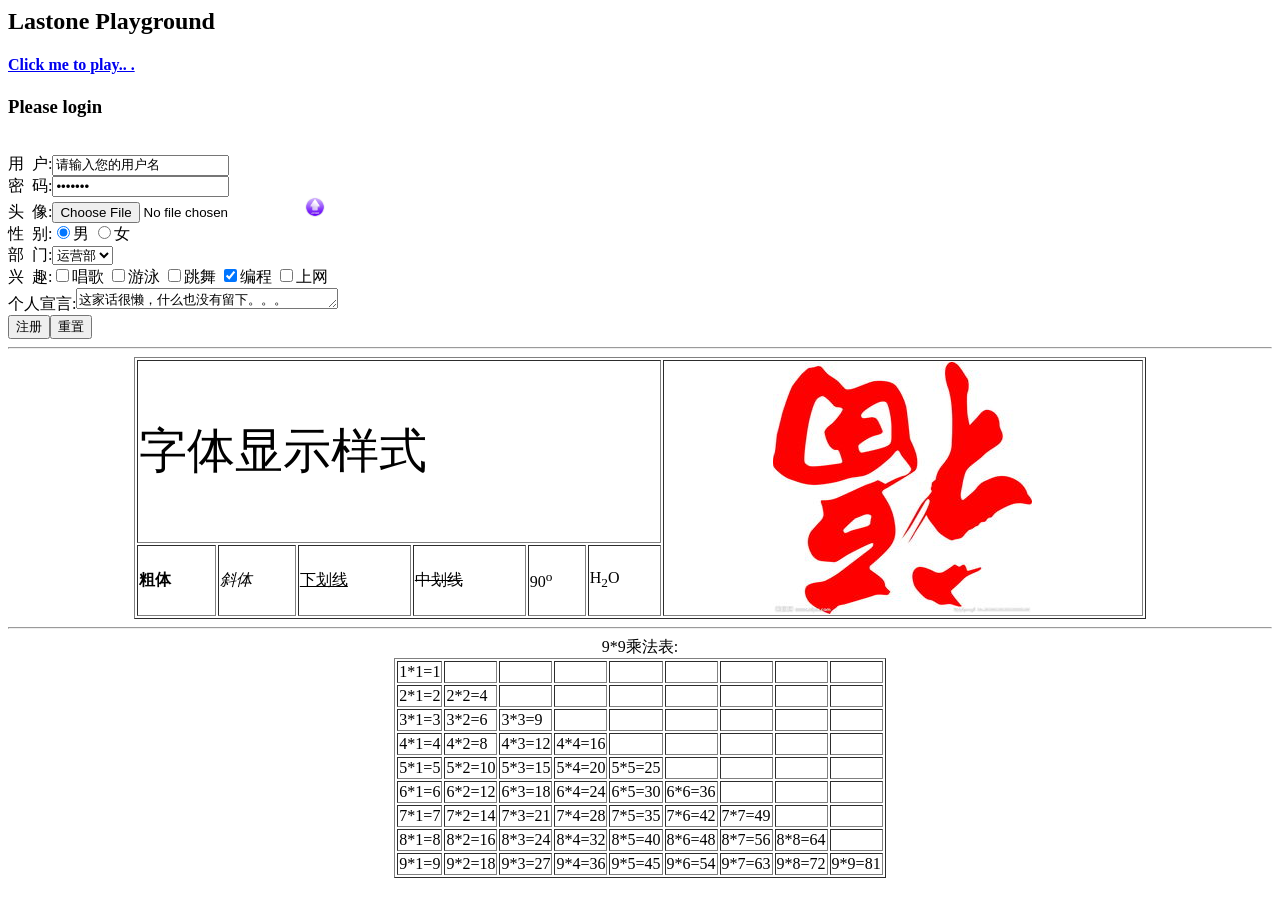
==== web/index.html @ 2108d553 "checkout a dev branch" ====
<hmtl>
<head>
	<meta charset="UTF-8">
	<title>Lastone backyard</title>
	<!--<script language="JavaScript">
		alert("Welcome home^^");
	</script>-->
</head>
<body>
	<script language="JavaScript">
		document.write("<h2>Lastone Playground</h2>");
	</script>

	<h4><a href="http://www.lastone.net">Click me to play..	.</a></h4>

	<h3>Please login</h3>
	
	<form name="personinfo" action="" method="post">
		<input type="hidden" name="uid" value="No." size="2" maxlength="9"><br>
		用&nbsp;&nbsp;户:<input type="text" name="username" value="请输入您的用户名"><br>
		密&nbsp;&nbsp;码:<input type="password" name="password" value="请输入您的密码"><br>
		头&nbsp;&nbsp;像:<input type="file" name="avatar"></file><input type="image" name="upload" src="upload.jpg" width="20" height="20"><br>
		性&nbsp;&nbsp;别:<input type="radio" name="gender" value="male" checked>男
				 <input type="radio" name"gender" value="female">女<br>
		部&nbsp;&nbsp;门:<select name="dept">
					<option value="tech">技术部</option>
					<option value="operation" selected>运营部</option>
					<option value="bussiness">经营部</option>
				 </select><br>
		兴&nbsp;&nbsp;趣:<input type="checkbox" name="inst" value="sign">唱歌
				 <input type="checkbox" name="inst" value="swim">游泳
				 <input type="checkbox" name="inst" value="dance">跳舞
				 <input type="checkbox" name="inst" value="program" checked>编程
				 <input type="checkbox" name="inst" value="surfing">上网<br>
		个人宣言:<textarea name="note" cols="30" rows="1">这家话很懒，什么也没有留下。。。</textarea><br>
		<input type="submit" value="注册"><input type="reset" value="重置">
	<form/>

	<hr>
	<!--这是一条注释，也是一个分割线-->
	<center>
		<table border="1" width="80%">
			<tr>
				<td colspan="6">
					<font size="15">字体显示样式</font>
				</td>
				<td rowspan="2">
					<center>
					<img src="fu.jpg">
					</center>
				</td>
			</tr>
			<tr>
				<td><b>粗体</b></td>
				<td><i>斜体</i></td>
				<td><u>下划线</u></td>
				<td><s>中划线</s></td>
				<td>90<sup>o</sup></td>
				<td>H<sub>2</sub>O</td>
			</tr>
		</table>
	</center>
	<hr>
	<center>
	9*9乘法表:<br>
	<script language="JavaScript" src="multiple.js">
	</script>
	</center>
</body>
</html>
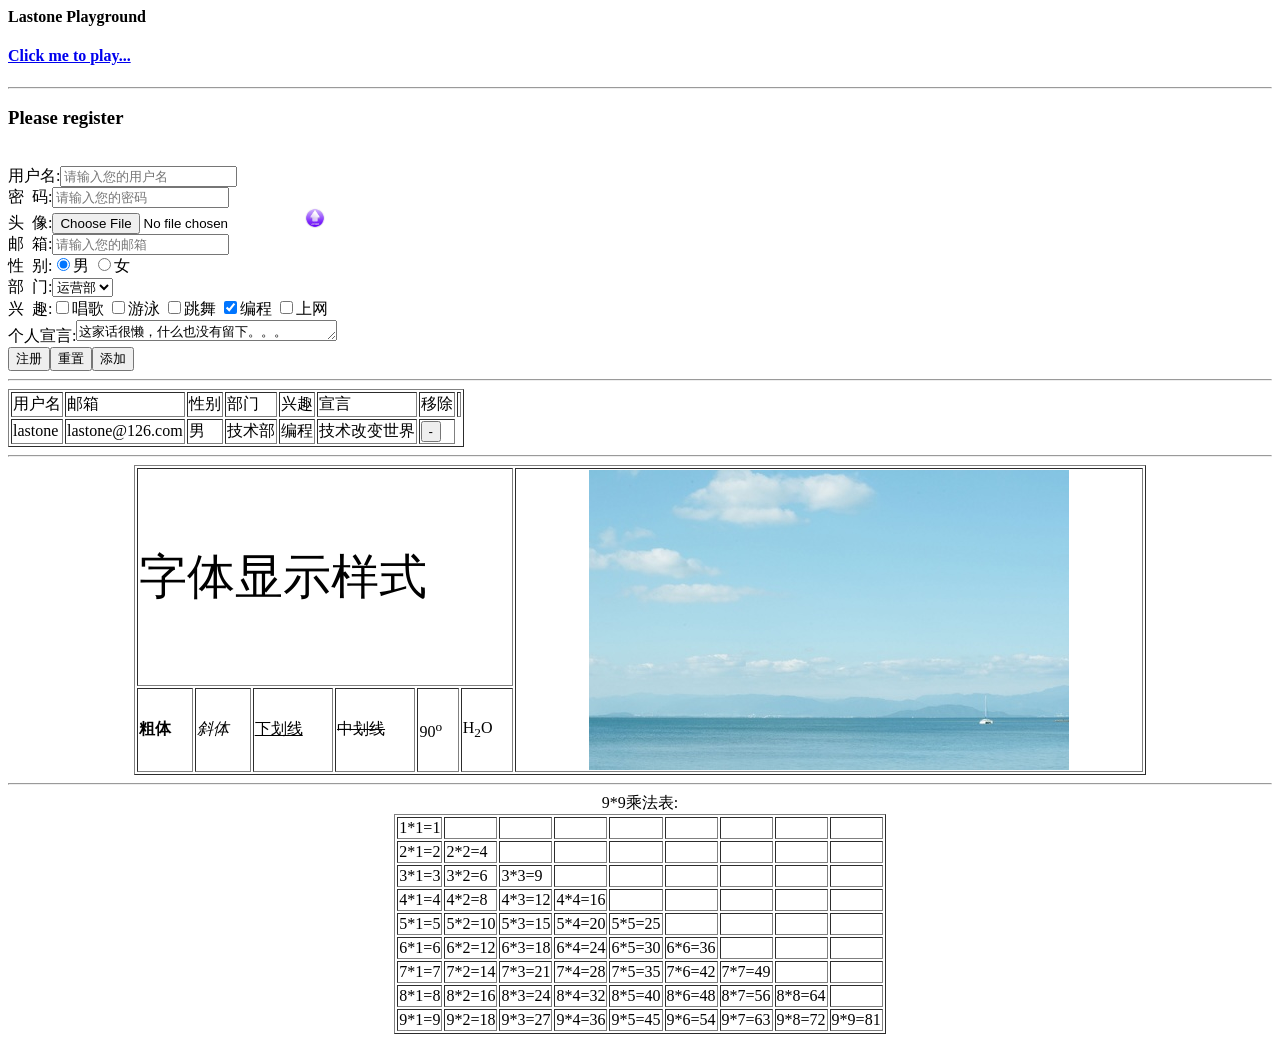
==== commit 96dfff58: "dubug js" ====
--- a/web/index.html
+++ b/web/index.html
@@ -2,27 +2,88 @@
 <head>
 	<meta charset="UTF-8">
 	<title>Lastone backyard</title>
-	<!--<script language="JavaScript">
-		alert("Welcome home^^");
-	</script>-->
-</head>
-<body>
+	
 	<script language="JavaScript">
-		document.write("<h2>Lastone Playground</h2>");
+		function sayHi(){
+			alert("Welcome home^^");
+		}
+		function sayBye(){
+			alert("Bye...");
+		}
+		<!--窗口重定向-->
+		function gotoPlay(url){
+			//alert("Goto:"+url);
+			window.location=url;
+		}
+		function openWindow(url){
+			window.open(url,"Play","width=470,height=150,scrollbars=yes,resizable=no");
+		}
+
+		function validateEmail(form){
+			var value=form.email.value;
+			if(!/^\w+@\w+.\w+$/.test(value)){
+				alert("Email格式不正确，请重新输入");
+				form.email.focus();
+				form.email.select();
+				return false;
+			}
+			return true;
+		}
+		function addRowByJS(){
+			var table=document.getElementById("userTable");
+			var tr=table.insertRow();
+			var td_username=tr.insertCell();
+			var td_email=tr.insertCell();
+			var td_gender=tr.insertCell();
+			var td_dept=tr.insertCell();
+			var td_inst=tr.insertCell();
+			var td_note=tr.insertCell();
+			var td_operate=tr.insertCell();
+
+			td_username.innerHTML=document.personInfo.username.value;
+			//alert("username="+document.personInfo.username.value);
+			td_email.innerHTML=document.personInfo.email.value;
+			td_gender.innerHTML="男";
+			td_dept.innerHTML="经营部";
+			td_inst.innerHTML="唱歌";
+			td_note.innerHTML=document.personInfo.note.value;
+			td_operate.innerHTML="<input type=button' value='-' onClick='deleteRowByJS(this);'>";
+			console.log("td_username:"+document.personInfo.username.value+",td_email:"+document.personInfo.email.value);
+		}
+		function deleteRowByJS(btn){
+			var tr=btn.parentNode.parentNode;
+			var table=document.getElementById("userTable");
+			if(window.confirm('确认删除?')){
+				table.deleteRow(tr.rowIndex);
+			}else{
+				alert("别乱点");
+			}
+		}
 	</script>
 
-	<h4><a href="http://www.lastone.net">Click me to play..	.</a></h4>
+</head>
+<body onLoad="" onUnLoad="sayBye()">
+<!--<body onLoad="sayHi()" onUnLoad="sayBye()">-->
 
-	<h3>Please login</h3>
-	
-	<form name="personinfo" action="" method="post">
+	<script language="JavaScript">
+		document.write("<h4>Lastone Playground</h4>");
+	</script>
+
+	<h4><a href="#" onClick="gotoPlay('play.html')">Click me to play...</a></h4>
+	<hr>
+
+	<h3>Please register</h3>
+	<form name="personInfo" action="" method="post" onSubmit="">
+	<!--<form name="personinfo" action="" method="post" onSubmit="return validateEmail(this)">-->
 		<input type="hidden" name="uid" value="No." size="2" maxlength="9"><br>
-		用&nbsp;&nbsp;户:<input type="text" name="username" value="请输入您的用户名"><br>
-		密&nbsp;&nbsp;码:<input type="password" name="password" value="请输入您的密码"><br>
+		用户名:<input type="text" name="username" placeholder="请输入您的用户名"><br>
+		密&nbsp;&nbsp;码:<input type="password" name="password" placeholder="请输入您的密码"><br>
 		头&nbsp;&nbsp;像:<input type="file" name="avatar"></file><input type="image" name="upload" src="upload.jpg" width="20" height="20"><br>
+		邮&nbsp;&nbsp;箱:<input type="text" name="email" placeholder="请输入您的邮箱"><br>
+		
 		性&nbsp;&nbsp;别:<input type="radio" name="gender" value="male" checked>男
-				 <input type="radio" name"gender" value="female">女<br>
-		部&nbsp;&nbsp;门:<select name="dept">
+				 <input type="radio" name="gender" value="female">女<br>
+		部&nbsp;&nbsp;门:<select name="dept" onChange="openWindow('play.html')">
 					<option value="tech">技术部</option>
 					<option value="operation" selected>运营部</option>
 					<option value="bussiness">经营部</option>
@@ -33,9 +94,30 @@
 				 <input type="checkbox" name="inst" value="program" checked>编程
 				 <input type="checkbox" name="inst" value="surfing">上网<br>
 		个人宣言:<textarea name="note" cols="30" rows="1">这家话很懒，什么也没有留下。。。</textarea><br>
-		<input type="submit" value="注册"><input type="reset" value="重置">
+		<input type="submit" value="注册"><input type="reset" value="重置"><input type="button" value="添加" onClick="addRowByJS()">
 	<form/>
-
+	<hr>
+	<table id="userTable" border="1">
+		<tr>
+			<td>用户名</td>
+			<td>邮箱</td>
+			<td>性别</td>
+			<td>部门</td>
+			<td>兴趣</td>
+			<td>宣言</td>
+			<td>移除</td>
+			<td></td>
+		</tr>
+		<tr>
+			<td>lastone</td>
+			<td>lastone@126.com</td>
+			<td>男</td>
+			<td>技术部</td>
+			<td>编程</td>
+			<td>技术改变世界</td>
+			<td><input type="button" value="-" onClick="deleteRowByJS(this)"></td>
+		</tr>
+	</table>	
 	<hr>
 	<!--这是一条注释，也是一个分割线-->
 	<center>
@@ -46,7 +128,7 @@
 				</td>
 				<td rowspan="2">
 					<center>
-					<img src="fu.jpg">
+					<img src="sky.jpg">
 					</center>
 				</td>
 			</tr>
@@ -60,6 +142,7 @@
 			</tr>
 		</table>
 	</center>
+
 	<hr>
 	<center>
 	9*9乘法表:<br>
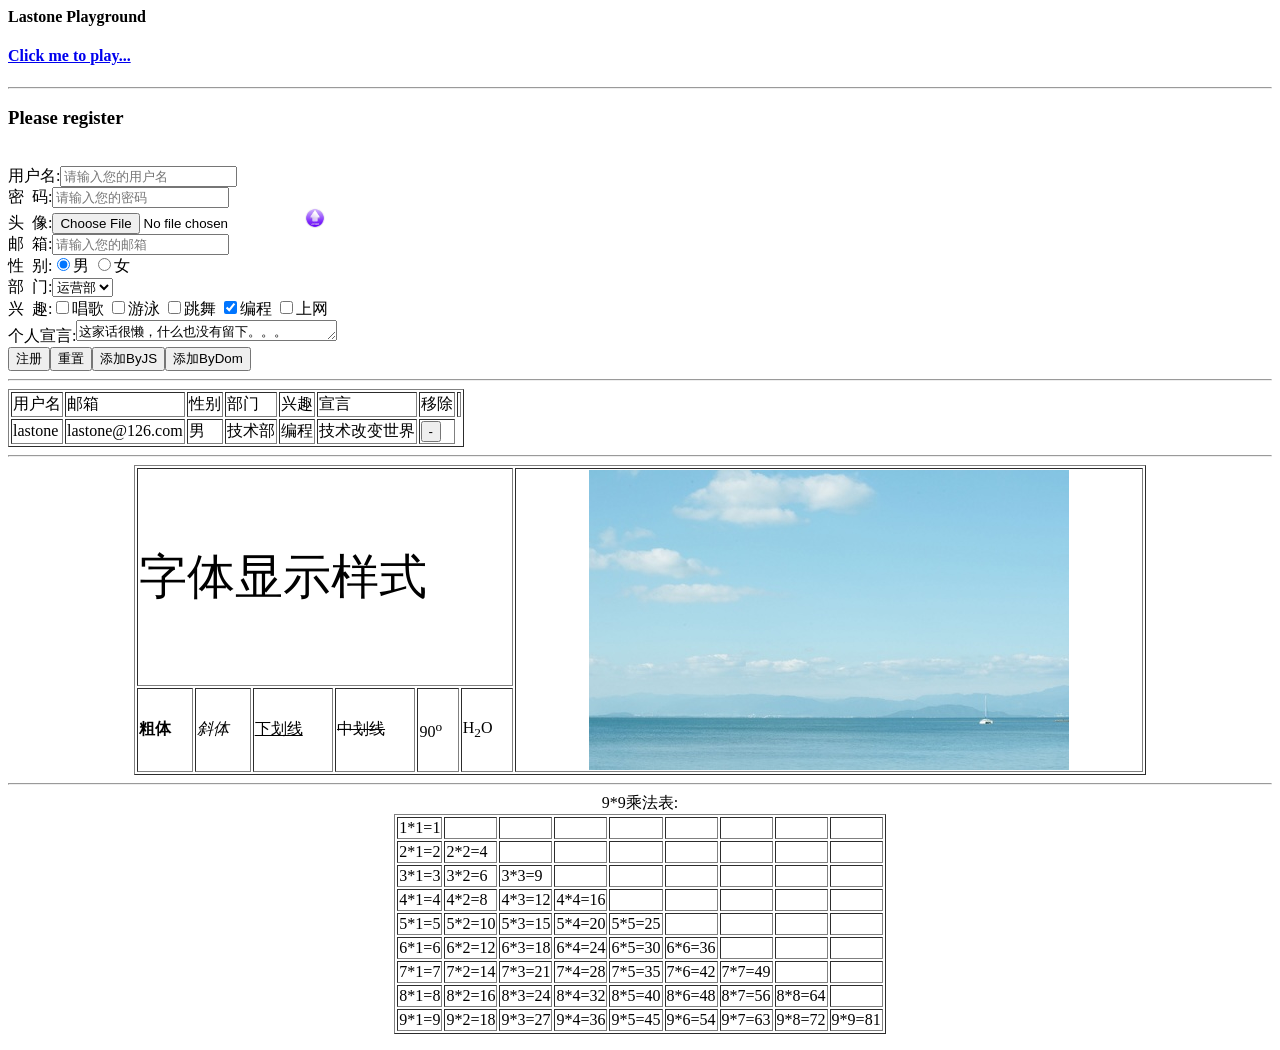
==== commit 1a5b2c89: "modify js" ====
--- a/web/index.html
+++ b/web/index.html
@@ -43,12 +43,33 @@
 			td_username.innerHTML=document.personInfo.username.value;
 			//alert("username="+document.personInfo.username.value);
 			td_email.innerHTML=document.personInfo.email.value;
-			td_gender.innerHTML="男";
-			td_dept.innerHTML="经营部";
-			td_inst.innerHTML="唱歌";
+			if(document.personInfo.gender[0].checked){
+				td_gender.innerHTML=document.personInfo.gender[0].value;
+
+			}else{
+				td_gender.innerHTML=document.personInfo.gender[1].value;
+			}
+			for(i=0;i<document.personInfo.dept.length;i++){
+				if(document.personInfo.dept[i].selected){
+					td_dept.innerHTML=document.personInfo.dept[i].value;
+				}
+			}
+			var inst="";
+			for(i=0;i<document.personInfo.inst.length;i++){
+				if(document.personInfo.inst[i].checked){
+					inst+=document.personInfo.inst[i].value+"、";
+				}
+			}
+			td_inst.innerHTML=inst;
 			td_note.innerHTML=document.personInfo.note.value;
-			td_operate.innerHTML="<input type=button' value='-' onClick='deleteRowByJS(this);'>";
+			td_operate.innerHTML="<input type='button' value='-' onClick='deleteRowByJS(this);'>";
 			console.log("td_username:"+document.personInfo.username.value+",td_email:"+document.personInfo.email.value);
+		}
+
+		function addByDom(){
+
+			
+
 		}
 		function deleteRowByJS(btn){
 			var tr=btn.parentNode.parentNode;
@@ -81,20 +102,20 @@
 		头&nbsp;&nbsp;像:<input type="file" name="avatar"></file><input type="image" name="upload" src="upload.jpg" width="20" height="20"><br>
 		邮&nbsp;&nbsp;箱:<input type="text" name="email" placeholder="请输入您的邮箱"><br>
 		
-		性&nbsp;&nbsp;别:<input type="radio" name="gender" value="male" checked>男
-				 <input type="radio" name="gender" value="female">女<br>
+		性&nbsp;&nbsp;别:<input type="radio" name="gender" value="男" checked>男
+				 <input type="radio" name="gender" value="女">女<br>
 		部&nbsp;&nbsp;门:<select name="dept" onChange="openWindow('play.html')">
-					<option value="tech">技术部</option>
-					<option value="operation" selected>运营部</option>
-					<option value="bussiness">经营部</option>
+					<option value="技术部">技术部</option>
+					<option value="运营部" selected>运营部</option>
+					<option value="经营部">经营部</option>
 				 </select><br>
-		兴&nbsp;&nbsp;趣:<input type="checkbox" name="inst" value="sign">唱歌
-				 <input type="checkbox" name="inst" value="swim">游泳
-				 <input type="checkbox" name="inst" value="dance">跳舞
-				 <input type="checkbox" name="inst" value="program" checked>编程
-				 <input type="checkbox" name="inst" value="surfing">上网<br>
+		兴&nbsp;&nbsp;趣:<input type="checkbox" name="inst" value="唱歌">唱歌
+				 <input type="checkbox" name="inst" value="游泳">游泳
+				 <input type="checkbox" name="inst" value="跳舞">跳舞
+				 <input type="checkbox" name="inst" value="编程" checked>编程
+				 <input type="checkbox" name="inst" value="上网">上网<br>
 		个人宣言:<textarea name="note" cols="30" rows="1">这家话很懒，什么也没有留下。。。</textarea><br>
-		<input type="submit" value="注册"><input type="reset" value="重置"><input type="button" value="添加" onClick="addRowByJS()">
+		<input type="submit" value="注册"><input type="reset" value="重置"><input type="button" value="添加ByJS" onClick="addRowByJS()"><input type="button" value="添加ByDom" onClick="addRowByDom()">
 	<form/>
 	<hr>
 	<table id="userTable" border="1">
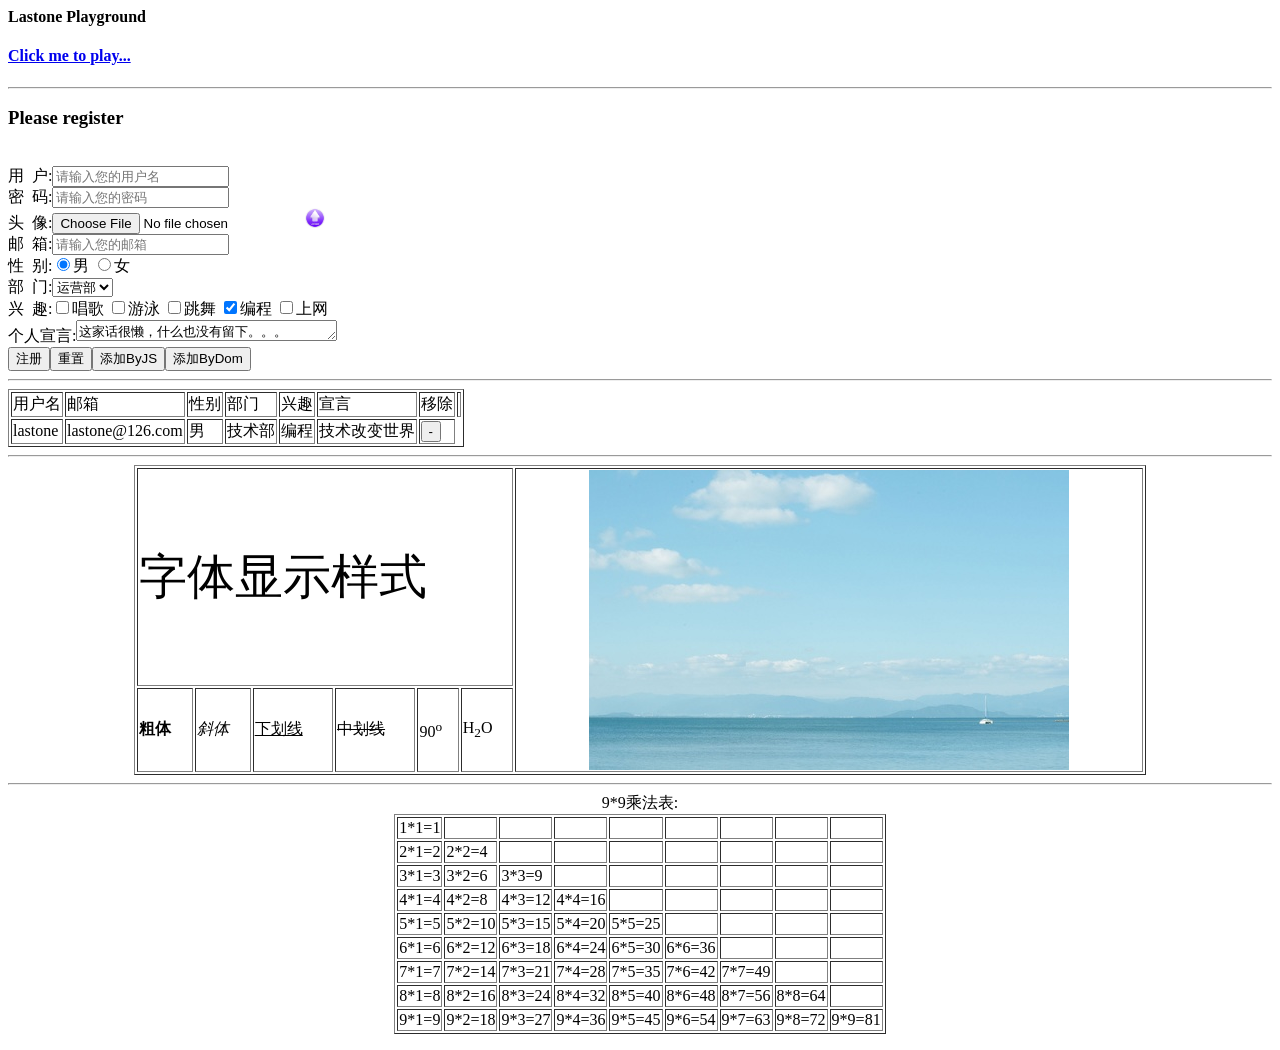
==== commit 6c826250: "add dom operation" ====
--- a/web/index.html
+++ b/web/index.html
@@ -66,10 +66,45 @@
 			console.log("td_username:"+document.personInfo.username.value+",td_email:"+document.personInfo.email.value);
 		}
 
-		function addByDom(){
-
+		function addRowByDom(){
+
+			var table=document.getElementById("userTable");
+			var username=document.getElementById("username").value;
+			var email=document.getElementById("email").value;
+			var gender=document.getElementById("gender").value;
+			var dept=document.getElementById("dept").value;
+			var inst=document.getElementById("inst").value;
+			var note=document.getElementById("note").value;
+			var operate="<input type='button' value='-' onClick='deleteRowByJS(this);'>";
+
+			var tr=document.createElement("tr");
+			var tbody=document.createElement("tbody");
+			var td_username=document.createElement("td");
+			var td_email=document.createElement("td");
+			var td_gender=document.createElement("td");
+			var td_dept=document.createElement("td");
+			var td_inst=document.createElement("td");
+			var td_note=document.createElement("td");
+			var td_operate=document.createElement("td");
+
+			td_username.appendChild(document.createTextNode(username));
+			td_email.appendChild(document.createTextNode(email));
+			td_gender.appendChild(document.createTextNode(gender));
+			td_dept.appendChild(document.createTextNode(dept));
+			td_inst.appendChild(document.createTextNode(inst));
+			td_note.appendChild(document.createTextNode(note));
+			td_operate.appendChild(document.createTextNode(operate));
+
+			tr.appendChild(td_username);
+			tr.appendChild(td_email);
+			tr.appendChild(td_gender);
+			tr.appendChild(td_dept);
+			tr.appendChild(td_inst);
+			tr.appendChild(td_note);
+			tr.appendChild(td_operate);
 			
-
+			tbody.appendChild(tr);
+			table.appendChild(tbody);
 		}
 		function deleteRowByJS(btn){
 			var tr=btn.parentNode.parentNode;
@@ -97,24 +132,24 @@
 	<form name="personInfo" action="" method="post" onSubmit="">
 	<!--<form name="personinfo" action="" method="post" onSubmit="return validateEmail(this)">-->
 		<input type="hidden" name="uid" value="No." size="2" maxlength="9"><br>
-		用户名:<input type="text" name="username" placeholder="请输入您的用户名"><br>
+		用&nbsp;&nbsp;户:<input type="text" name="username" id="username" placeholder="请输入您的用户名"><br>
 		密&nbsp;&nbsp;码:<input type="password" name="password" placeholder="请输入您的密码"><br>
 		头&nbsp;&nbsp;像:<input type="file" name="avatar"></file><input type="image" name="upload" src="upload.jpg" width="20" height="20"><br>
-		邮&nbsp;&nbsp;箱:<input type="text" name="email" placeholder="请输入您的邮箱"><br>
+		邮&nbsp;&nbsp;箱:<input type="text" name="email" id="email" placeholder="请输入您的邮箱"><br>
 		
-		性&nbsp;&nbsp;别:<input type="radio" name="gender" value="男" checked>男
-				 <input type="radio" name="gender" value="女">女<br>
-		部&nbsp;&nbsp;门:<select name="dept" onChange="openWindow('play.html')">
+		性&nbsp;&nbsp;别:<input type="radio" name="gender" id="gender" value="男" checked>男
+				 <input type="radio" name="gender" id="gender" value="女">女<br>
+		部&nbsp;&nbsp;门:<select name="dept" id="dept" onChange="openWindow('play.html')">
 					<option value="技术部">技术部</option>
 					<option value="运营部" selected>运营部</option>
 					<option value="经营部">经营部</option>
 				 </select><br>
-		兴&nbsp;&nbsp;趣:<input type="checkbox" name="inst" value="唱歌">唱歌
-				 <input type="checkbox" name="inst" value="游泳">游泳
-				 <input type="checkbox" name="inst" value="跳舞">跳舞
-				 <input type="checkbox" name="inst" value="编程" checked>编程
-				 <input type="checkbox" name="inst" value="上网">上网<br>
-		个人宣言:<textarea name="note" cols="30" rows="1">这家话很懒，什么也没有留下。。。</textarea><br>
+		兴&nbsp;&nbsp;趣:<input type="checkbox" name="inst" id="inst" value="唱歌">唱歌
+				 <input type="checkbox" name="inst" id="inst" value="游泳">游泳
+				 <input type="checkbox" name="inst" id="inst" value="跳舞">跳舞
+				 <input type="checkbox" name="inst" id="inst" value="编程" checked>编程
+				 <input type="checkbox" name="inst" id="inst" value="上网">上网<br>
+		个人宣言:<textarea name="note" id="note" cols="30" rows="1">这家话很懒，什么也没有留下。。。</textarea><br>
 		<input type="submit" value="注册"><input type="reset" value="重置"><input type="button" value="添加ByJS" onClick="addRowByJS()"><input type="button" value="添加ByDom" onClick="addRowByDom()">
 	<form/>
 	<hr>
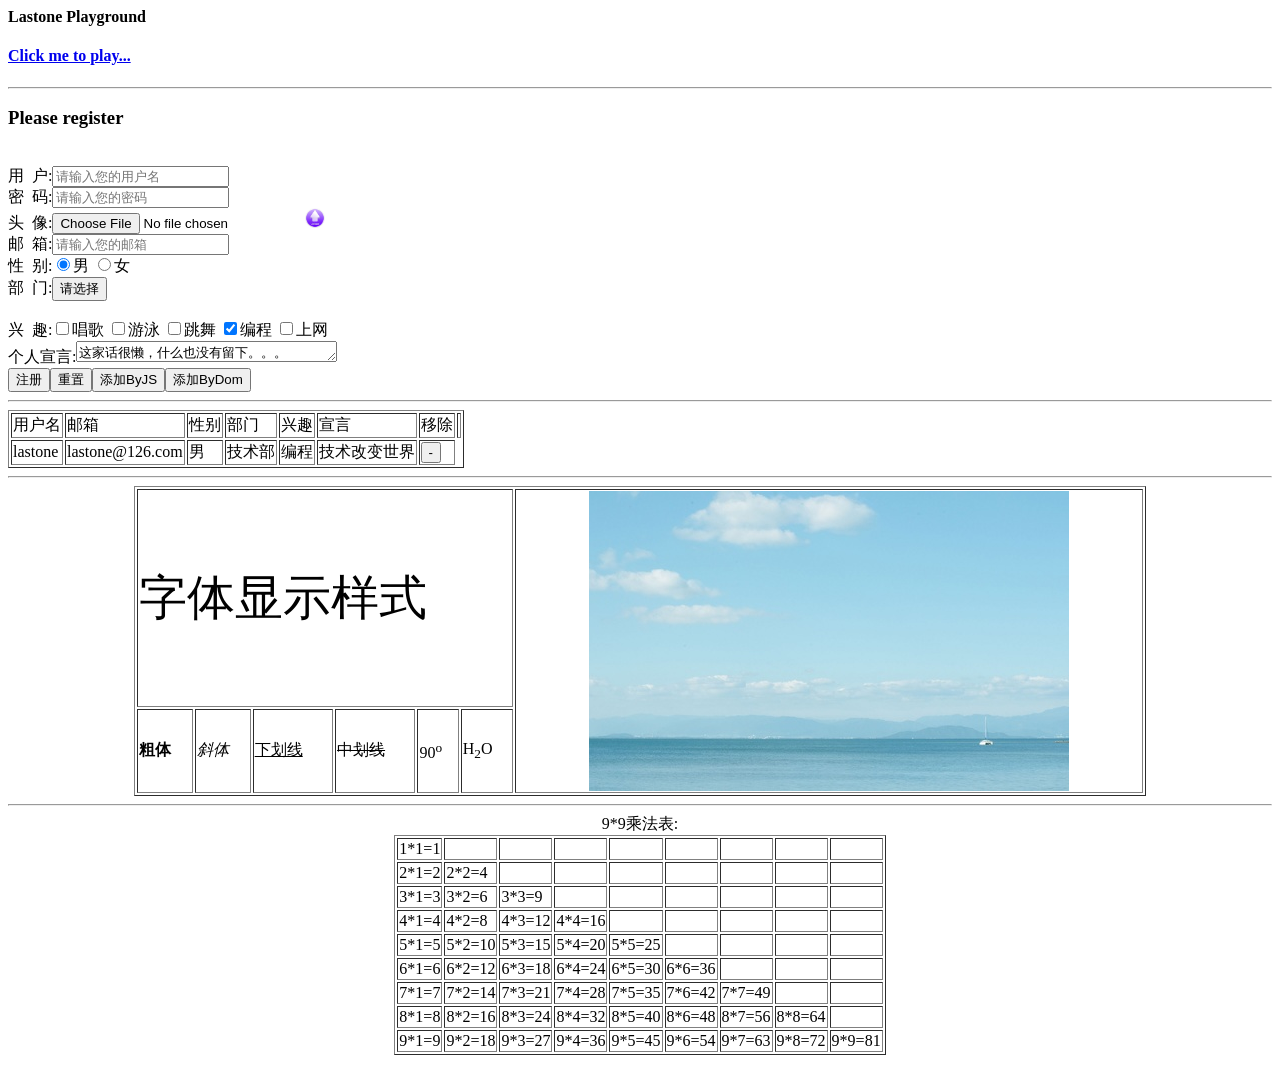
==== commit d6a9335d: "add window operation" ====
--- a/web/index.html
+++ b/web/index.html
@@ -49,11 +49,14 @@
 			}else{
 				td_gender.innerHTML=document.personInfo.gender[1].value;
 			}
+			<!-- 
 			for(i=0;i<document.personInfo.dept.length;i++){
 				if(document.personInfo.dept[i].selected){
 					td_dept.innerHTML=document.personInfo.dept[i].value;
 				}
 			}
+			-->
+			td_dept.innerHTML=document.personInfo.dept.value;
 			var inst="";
 			for(i=0;i<document.personInfo.inst.length;i++){
 				if(document.personInfo.inst[i].checked){
@@ -139,11 +142,14 @@
 		
 		性&nbsp;&nbsp;别:<input type="radio" name="gender" id="gender" value="男" checked>男
 				 <input type="radio" name="gender" id="gender" value="女">女<br>
-		部&nbsp;&nbsp;门:<select name="dept" id="dept" onChange="openWindow('play.html')">
+		<!--部&nbsp;&nbsp;门:<select name="dept" id="dept" onChange="openWindow('play.html')">
 					<option value="技术部">技术部</option>
 					<option value="运营部" selected>运营部</option>
 					<option value="经营部">经营部</option>
-				 </select><br>
+				 </select><br>-->
+		部&nbsp;&nbsp;门:<input type="button" value="请选择" onClick="openWindow('dept.html')"><br>
+		<input type="hidden" name="dept" id="dept"><br>
+		
 		兴&nbsp;&nbsp;趣:<input type="checkbox" name="inst" id="inst" value="唱歌">唱歌
 				 <input type="checkbox" name="inst" id="inst" value="游泳">游泳
 				 <input type="checkbox" name="inst" id="inst" value="跳舞">跳舞
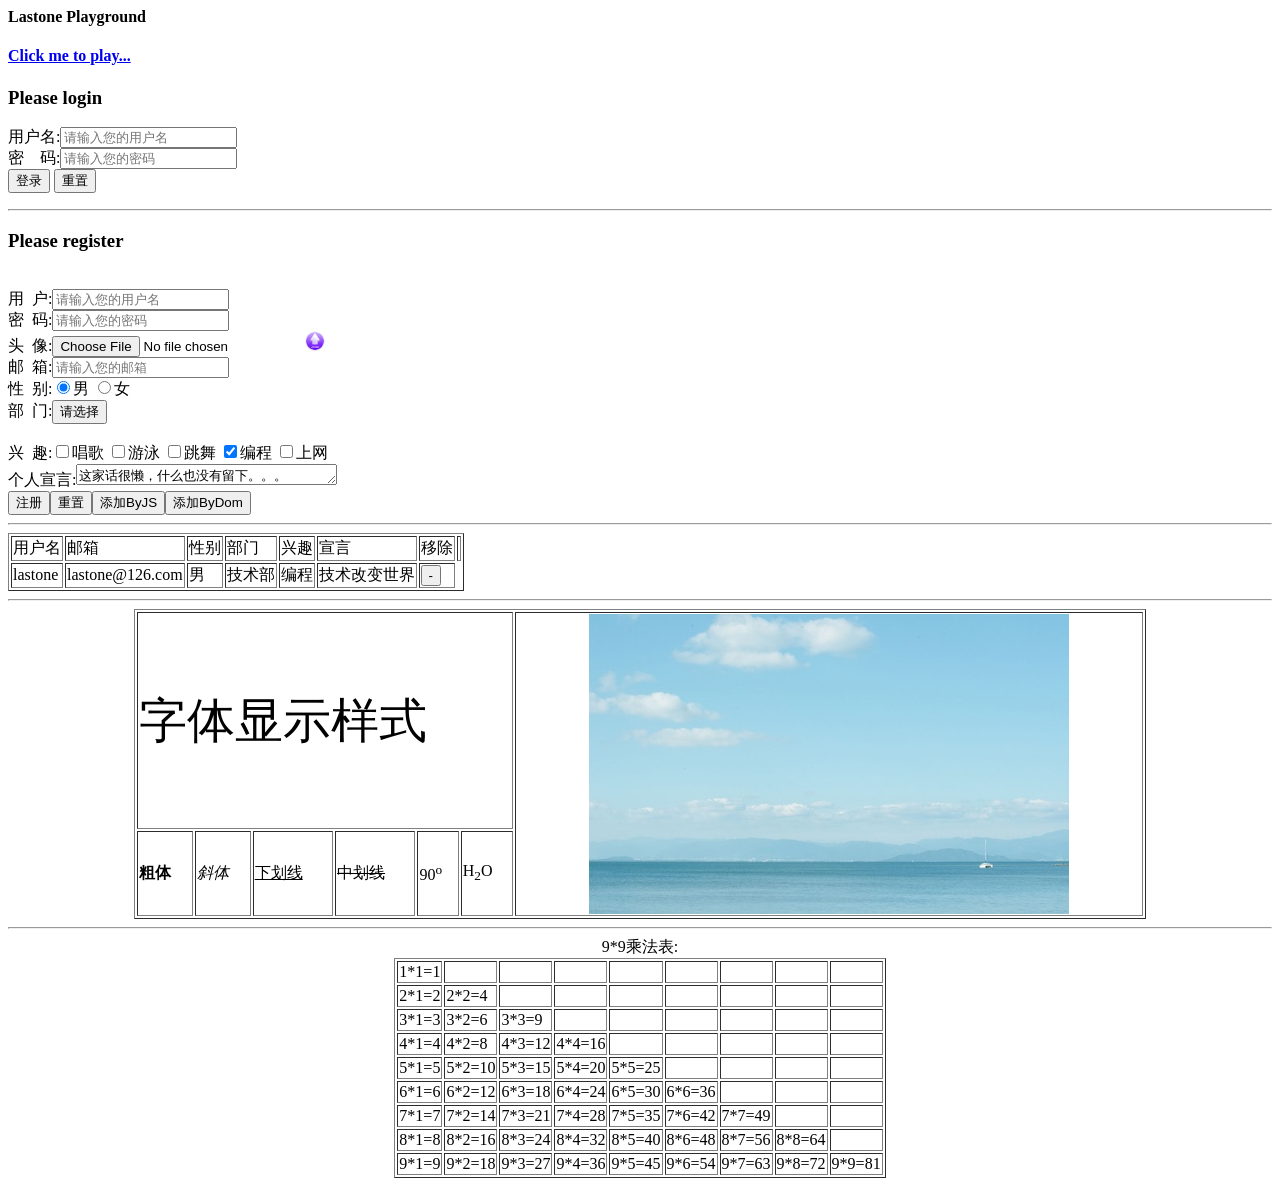
==== commit 47ccba5f: "add request" ====
--- a/web/index.html
+++ b/web/index.html
@@ -66,6 +66,7 @@
 			td_inst.innerHTML=inst;
 			td_note.innerHTML=document.personInfo.note.value;
 			td_operate.innerHTML="<input type='button' value='-' onClick='deleteRowByJS(this);'>";
+			console.log("Windows IE 8正常模式不支持console.log命令，只有调试模式才支持，所有console.log在上线之后尽量都注释掉");
 			console.log("td_username:"+document.personInfo.username.value+",td_email:"+document.personInfo.email.value);
 		}
 
@@ -96,7 +97,7 @@
 			td_dept.appendChild(document.createTextNode(dept));
 			td_inst.appendChild(document.createTextNode(inst));
 			td_note.appendChild(document.createTextNode(note));
-			td_operate.appendChild(document.createTextNode(operate));
+			td_operate.innerHTML=operate;
 
 			tr.appendChild(td_username);
 			tr.appendChild(td_email);
@@ -129,6 +130,12 @@
 	</script>
 
 	<h4><a href="#" onClick="gotoPlay('play.html')">Click me to play...</a></h4>
+	<h3>Please login</h3>
+	<form name="login" action="login.jsp" method="post">
+		用户名:<input type="text" name="username" placeholder="请输入您的用户名"><br>
+		密&nbsp;&nbsp;&nbsp;&nbsp;码:<input type="password" name="password" placeholder="请输入您的密码"><br>
+		<input type="submit" value="登录">&nbsp;<input type="reset" value="重置">
+	</form>
 	<hr>
 
 	<h3>Please register</h3>
